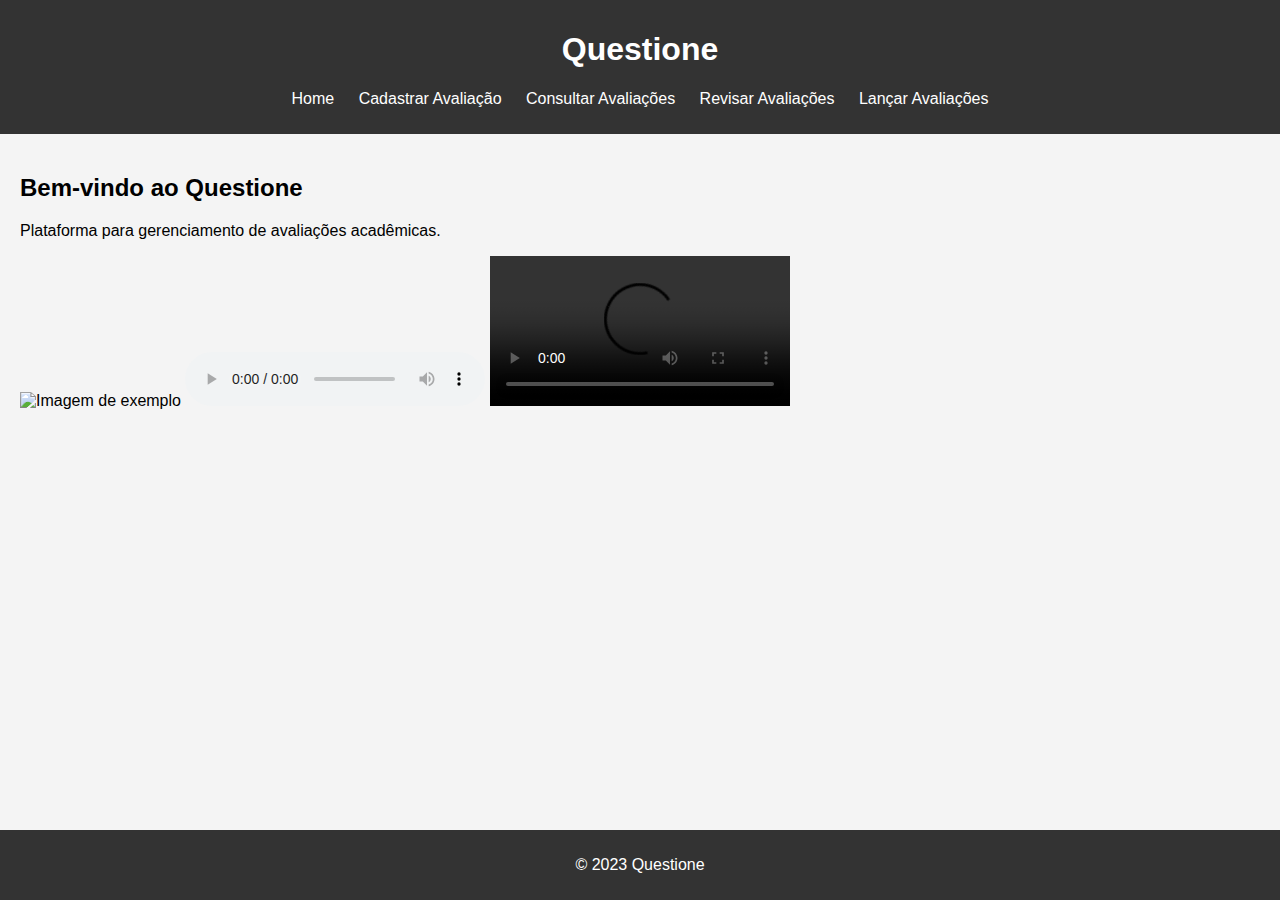
==== index.html @ d791cf13 "cria estrutura do projeto" ====
<!DOCTYPE html>
<html lang="pt-BR">
<head>
    <meta charset="UTF-8">
    <meta name="viewport" content="width=device-width, initial-scale=1.0">
    <title>Questione</title>
    <link rel="stylesheet" href="css/styles.css">
</head>
<body>
    <header>
        <h1>Questione</h1>
        <nav>
            <ul>
                <li><a href="index.html">Home</a></li>
                <li><a href="cadastrar.html">Cadastrar Avaliação</a></li>
                <li><a href="consultar.html">Consultar Avaliações</a></li>
                <li><a href="revisar.html">Revisar Avaliações</a></li>
                <li><a href="lancar.html">Lançar Avaliações</a></li>
            </ul>
        </nav>
    </header>
    <main>
        <h2>Bem-vindo ao Questione</h2>
        <p>Plataforma para gerenciamento de avaliações acadêmicas.</p>
        <img src="img/sua-imagem.jpg" alt="Imagem de exemplo">
        <audio controls>
            <source src="audio/seu-audio.mp3" type="audio/mp3">
            Seu navegador não suporta o elemento de áudio.
        </audio>
        <video controls>
            <source src="video/seu-video.mp4" type="video/mp4">
            Seu navegador não suporta o elemento de vídeo.
        </video>
    </main>
    <footer>
        <p>&copy; 2023 Questione</p>
    </footer>
    <script src="js/scripts.js"></script>
</body>
</html>
---- css/styles.css ----
body {
    font-family: Arial, sans-serif;
    margin: 0;
    padding: 0;
    background-color: #f4f4f4;
}

header {
    background-color: #333;
    color: #fff;
    padding: 10px 0;
    text-align: center;
}

nav ul {
    list-style: none;
    padding: 0;
}

nav ul li {
    display: inline;
    margin: 0 10px;
}

nav ul li a {
    color: #fff;
    text-decoration: none;
}

main {
    padding: 20px;
}

footer {
    background-color: #333;
    color: #fff;
    text-align: center;
    padding: 10px 0;
    position: fixed;
    width: 100%;
    bottom: 0;
}
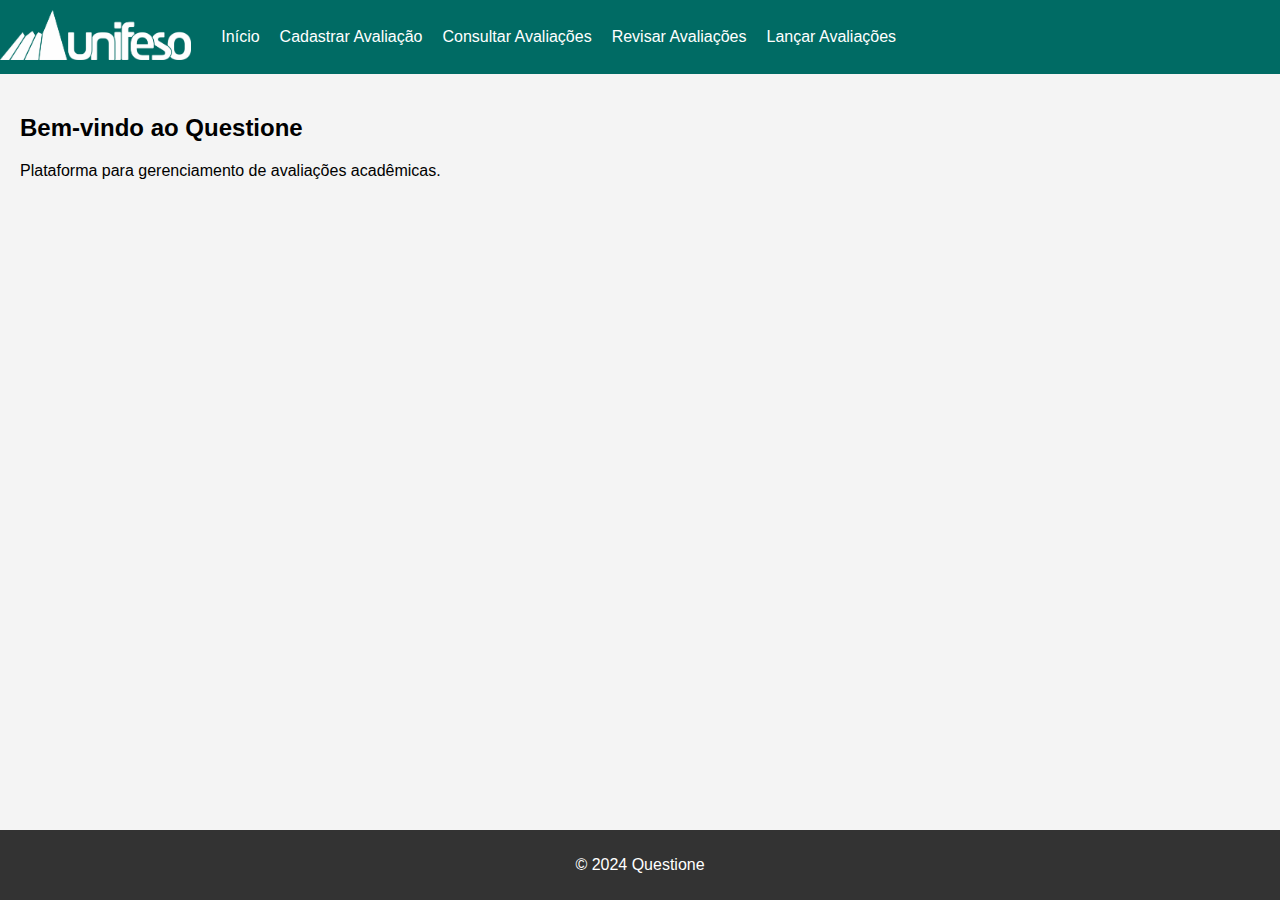
==== commit bfdc3c9a: "atualiza estilos e scripts" ====
--- a/index.html
+++ b/index.html
@@ -3,38 +3,17 @@
 <head>
     <meta charset="UTF-8">
     <meta name="viewport" content="width=device-width, initial-scale=1.0">
-    <title>Questione</title>
+    <title>Unifeso - Questione</title>
     <link rel="stylesheet" href="css/styles.css">
+    <link rel="icon" href="img/unifeso-logo.svg" type="image/png">
 </head>
 <body>
-    <header>
-        <h1>Questione</h1>
-        <nav>
-            <ul>
-                <li><a href="index.html">Home</a></li>
-                <li><a href="cadastrar.html">Cadastrar Avaliação</a></li>
-                <li><a href="consultar.html">Consultar Avaliações</a></li>
-                <li><a href="revisar.html">Revisar Avaliações</a></li>
-                <li><a href="lancar.html">Lançar Avaliações</a></li>
-            </ul>
-        </nav>
-    </header>
+    <div id="header"></div>
     <main>
         <h2>Bem-vindo ao Questione</h2>
         <p>Plataforma para gerenciamento de avaliações acadêmicas.</p>
-        <img src="img/sua-imagem.jpg" alt="Imagem de exemplo">
-        <audio controls>
-            <source src="audio/seu-audio.mp3" type="audio/mp3">
-            Seu navegador não suporta o elemento de áudio.
-        </audio>
-        <video controls>
-            <source src="video/seu-video.mp4" type="video/mp4">
-            Seu navegador não suporta o elemento de vídeo.
-        </video>
     </main>
-    <footer>
-        <p>&copy; 2023 Questione</p>
-    </footer>
+    <div id="footer"></div>
     <script src="js/scripts.js"></script>
 </body>
 </html>--- a/css/styles.css
+++ b/css/styles.css
@@ -6,7 +6,49 @@
 }
 
 header {
+    display: flex;
+    align-items: center;
+    background-color: #006B64;
+    color: #fff;
+    padding: 10px 20px;
+}
+
+header .logo {
+    height: 50px;
+    margin-right: 20px;
+}
+
+nav ul {
+    list-style: none;
+    padding: 0;
+    margin: 0;
+    display: flex;
+}
+
+nav ul li {
+    margin: 0 10px;
+}
+
+nav ul li a {
+    color: #fff;
+    text-decoration: none;
+}
+
+main {
+    padding: 20px;
+}
+
+footer {
     background-color: #333;
+    color: #fff;
+    text-align: center;
+    padding: 10px 0;
+    position: fixed;
+    width: 100%;
+    bottom: 0;
+}
+header {
+    background-color: #006B64;
     color: #fff;
     padding: 10px 0;
     text-align: center;
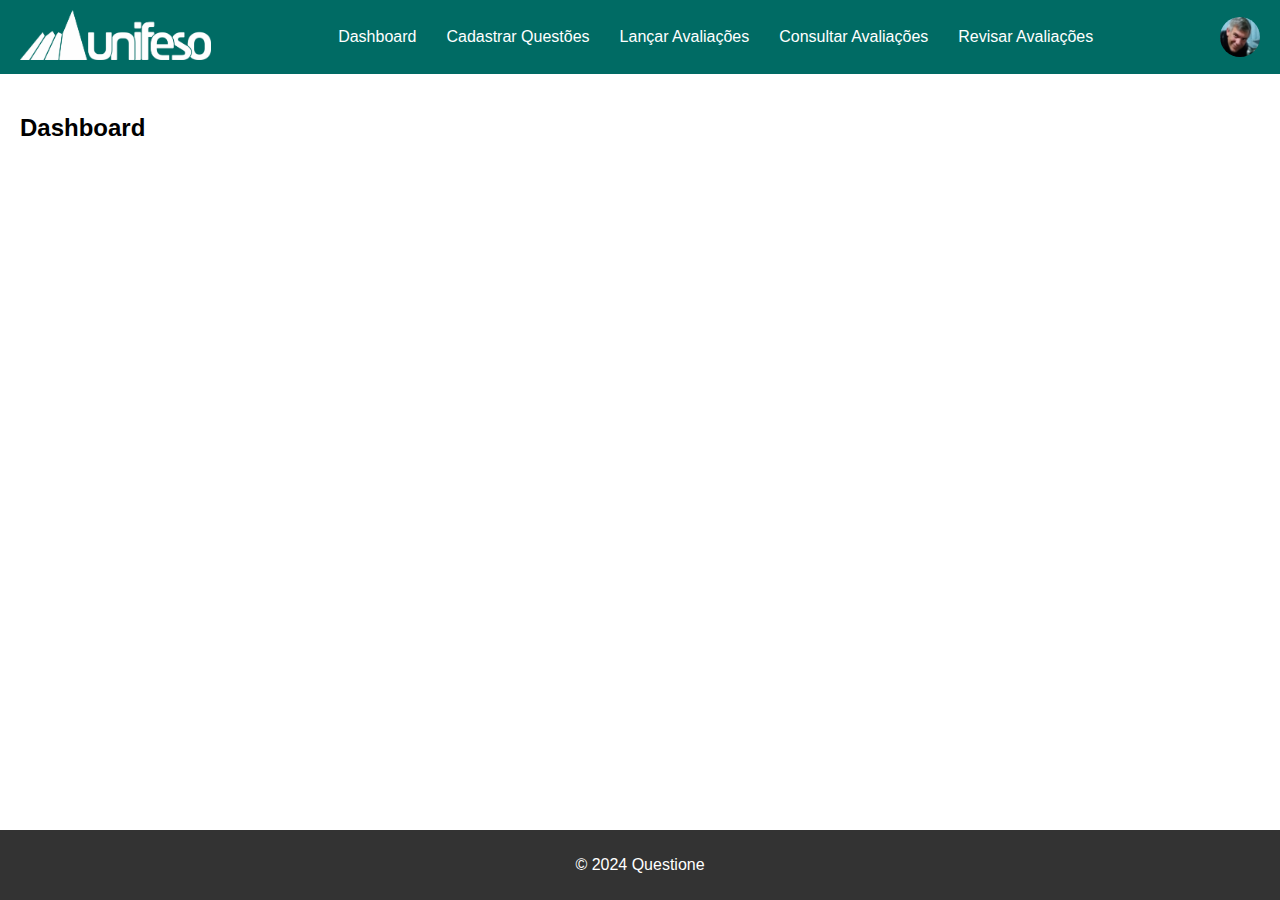
==== commit 2ca7c2dd: "adiciona mídias" ====
--- a/index.html
+++ b/index.html
@@ -10,8 +10,12 @@
 <body>
     <div id="header"></div>
     <main>
-        <h2>Bem-vindo ao Questione</h2>
-        <p>Plataforma para gerenciamento de avaliações acadêmicas.</p>
+        <h2>Dashboard</h2>
+        <div style="position: relative; width: 100%; height: 0; padding-top: 56.25%;">
+            <iframe loading="lazy" style="position: absolute; width: 80%; height: 80%; top: -5%; left: 10%; border: none;"
+              src="https://www.canva.com/design/DAGWk4CYZC0/RYbT-B6E14Vj-SrRmax1TQ/view?embed">
+            </iframe>
+        </div>
     </main>
     <div id="footer"></div>
     <script src="js/scripts.js"></script>
--- a/css/styles.css
+++ b/css/styles.css
@@ -2,12 +2,13 @@
     font-family: Arial, sans-serif;
     margin: 0;
     padding: 0;
-    background-color: #f4f4f4;
+    background-color: #fff;
 }
 
 header {
     display: flex;
     align-items: center;
+    justify-content: space-between;
     background-color: #006B64;
     color: #fff;
     padding: 10px 20px;
@@ -15,7 +16,20 @@
 
 header .logo {
     height: 50px;
-    margin-right: 20px;
+}
+
+header .perfil {
+    height: 40px;
+    width: 40px;
+    border-radius: 50%;
+    margin-left: auto;
+}
+
+
+nav {
+    flex: 1;
+    display: flex;
+    justify-content: center;
 }
 
 nav ul {
@@ -23,10 +37,11 @@
     padding: 0;
     margin: 0;
     display: flex;
+    align-items: center;
 }
 
 nav ul li {
-    margin: 0 10px;
+    margin: 0 15px;
 }
 
 nav ul li a {
@@ -47,38 +62,85 @@
     width: 100%;
     bottom: 0;
 }
-header {
+
+.form-cadastro {
+    background: #fff;
+    padding: 20px;
+    border-radius: 8px;
+    box-shadow: 0 0 10px rgba(0, 0, 0, 0.1);
+}
+
+.form-group {
+    margin-bottom: 15px;
+}
+
+.form-group label {
+    display: block;
+    margin-bottom: 5px;
+    font-weight: bold;
+}
+
+.form-group input,
+.form-group textarea,
+.form-group select {
+    width: 100%;
+    padding: 10px;
+    border: 1px solid #ccc;
+    border-radius: 4px;
+}
+
+.form-buttons {
+    display: flex;
+    justify-content: space-between;
+}
+
+.form-buttons button {
+    padding: 10px 20px;
+    border: none;
+    border-radius: 4px;
+    cursor: pointer;
+}
+
+.form-buttons button[type="submit"] {
+    background-color: #333;
+    color: #fff;
+}
+
+.iframe-button {
+    background-color: #333;
+    color: #fff;
+}
+
+.iframe-button iframe {
+    display: none;
+}
+
+
+.questoes-table {
+    width: 100%;
+    border-collapse: collapse;
+    margin-bottom: 20px;
+}
+
+.questoes-table th, .questoes-table td {
+    border: 1px solid #ccc;
+    padding: 10px;
+    text-align: left;
+}
+
+.questoes-table th {
     background-color: #006B64;
     color: #fff;
-    padding: 10px 0;
-    text-align: center;
 }
 
-nav ul {
-    list-style: none;
-    padding: 0;
+.form-lancar {
+    background: #fff;
+    padding: 20px;
+    border-radius: 8px;
+    box-shadow: 0 0 10px rgba(0, 0, 0, 0.1);
 }
 
-nav ul li {
-    display: inline;
-    margin: 0 10px;
-}
-
-nav ul li a {
-    color: #fff;
-    text-decoration: none;
-}
-
-main {
-    padding: 20px;
-}
-
-footer {
-    background-color: #333;
-    color: #fff;
-    text-align: center;
-    padding: 10px 0;
-    position: fixed;
-    width: 100%;
-    bottom: 0;
+.form-buttons button[type="reset"] {
+    background-color: #ccc;
+    color: #333;
 }